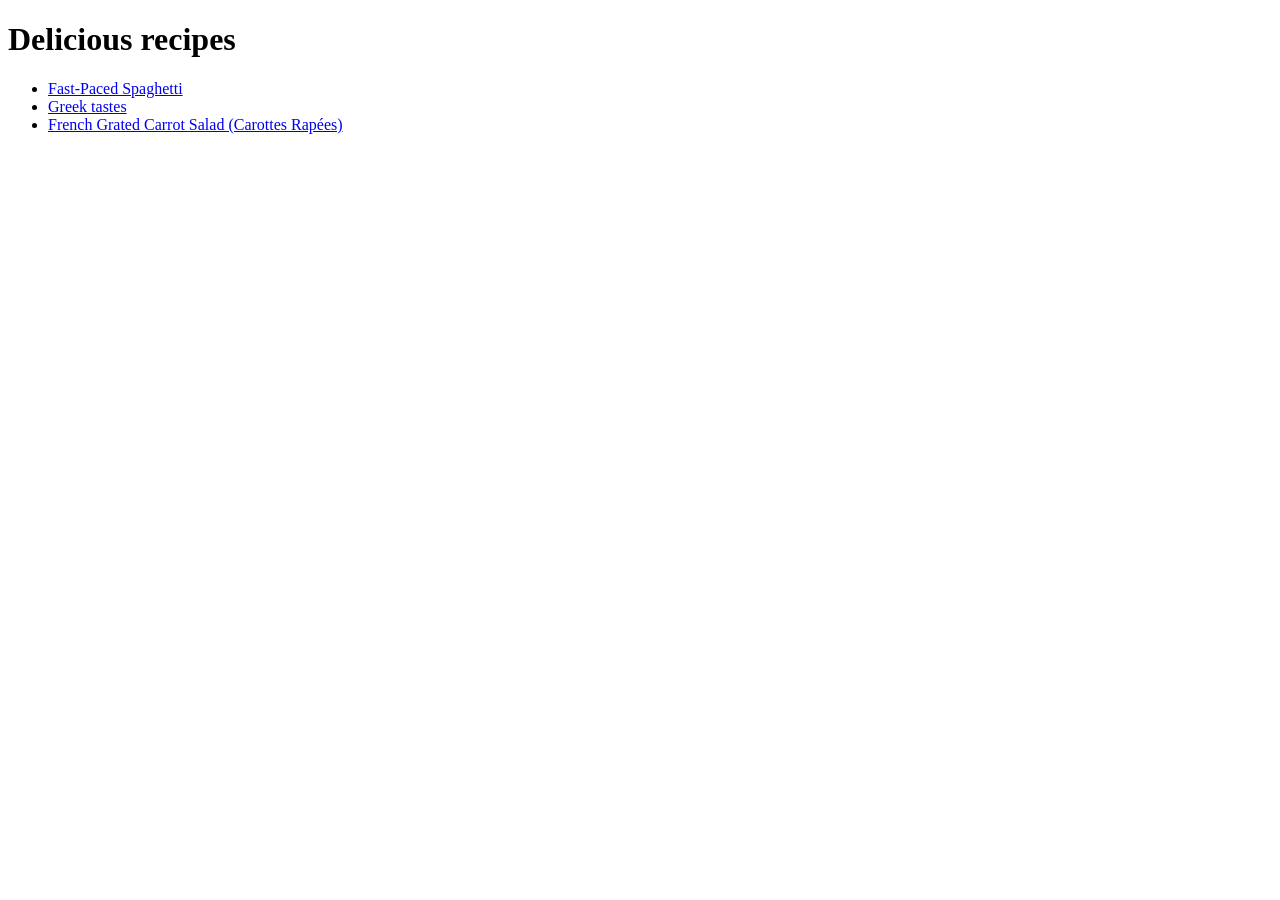
==== index.html @ dd361c44 "I added images" ====
<!doctype html>
<html lang="en">
  <head>
    <meta charset="UTF-8" />
    <meta name="viewport" content="width=device-width, initial-scale=1" />
    <title>Odin Recipes</title>
  </head>
  <body>
    <h1>Delicious recipes</h1>
    <ul>
      <li><a href="./recipes/spaghetti.html">Fast-Paced Spaghetti</a></li>
      <li><a href="./recipes/moussaka.html">Greek tastes</a></li>
      <li>
        <a href="./recipes/carrot.html"
          >French Grated Carrot Salad (Carottes Rapées)</a
        >
      </li>
    </ul>
  </body>
</html>
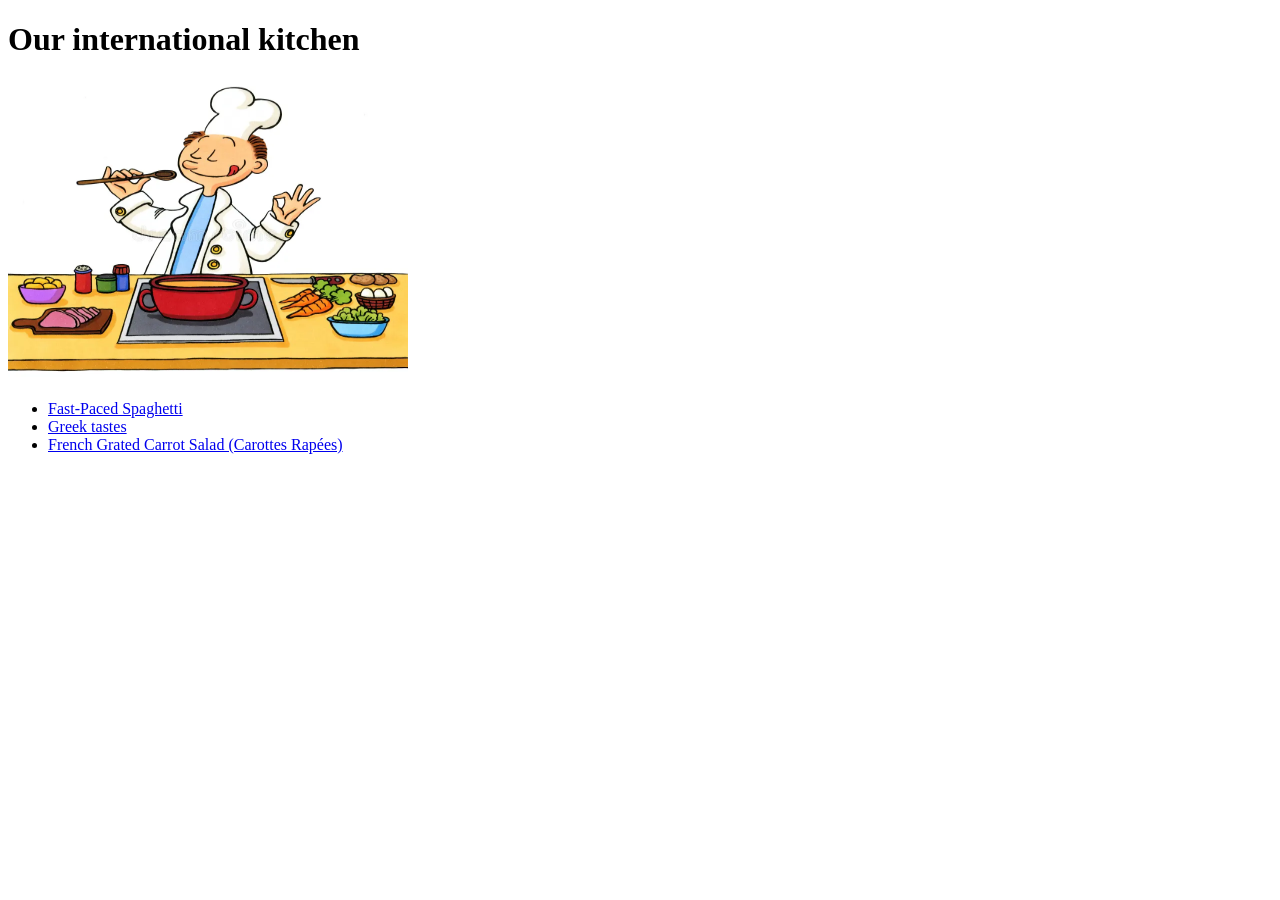
==== commit f72cde85: "Added new links and images" ====
--- a/index.html
+++ b/index.html
@@ -4,9 +4,19 @@
     <meta charset="UTF-8" />
     <meta name="viewport" content="width=device-width, initial-scale=1" />
     <title>Odin Recipes</title>
+    <link
+      rel="stylesheet"
+      href="https://cdnjs.cloudflare.com/ajax/libs/font-awesome/6.5.1/css/all.min.css"
+    />
   </head>
   <body>
-    <h1>Delicious recipes</h1>
+    <h1>Our international kitchen</h1>
+    <img
+      src="../images/cook.webp"
+      width="400"
+      height="300"
+      alt="Happy cartoon chef tasting soup with a wooden spoon"
+    />
     <ul>
       <li><a href="./recipes/spaghetti.html">Fast-Paced Spaghetti</a></li>
       <li><a href="./recipes/moussaka.html">Greek tastes</a></li>
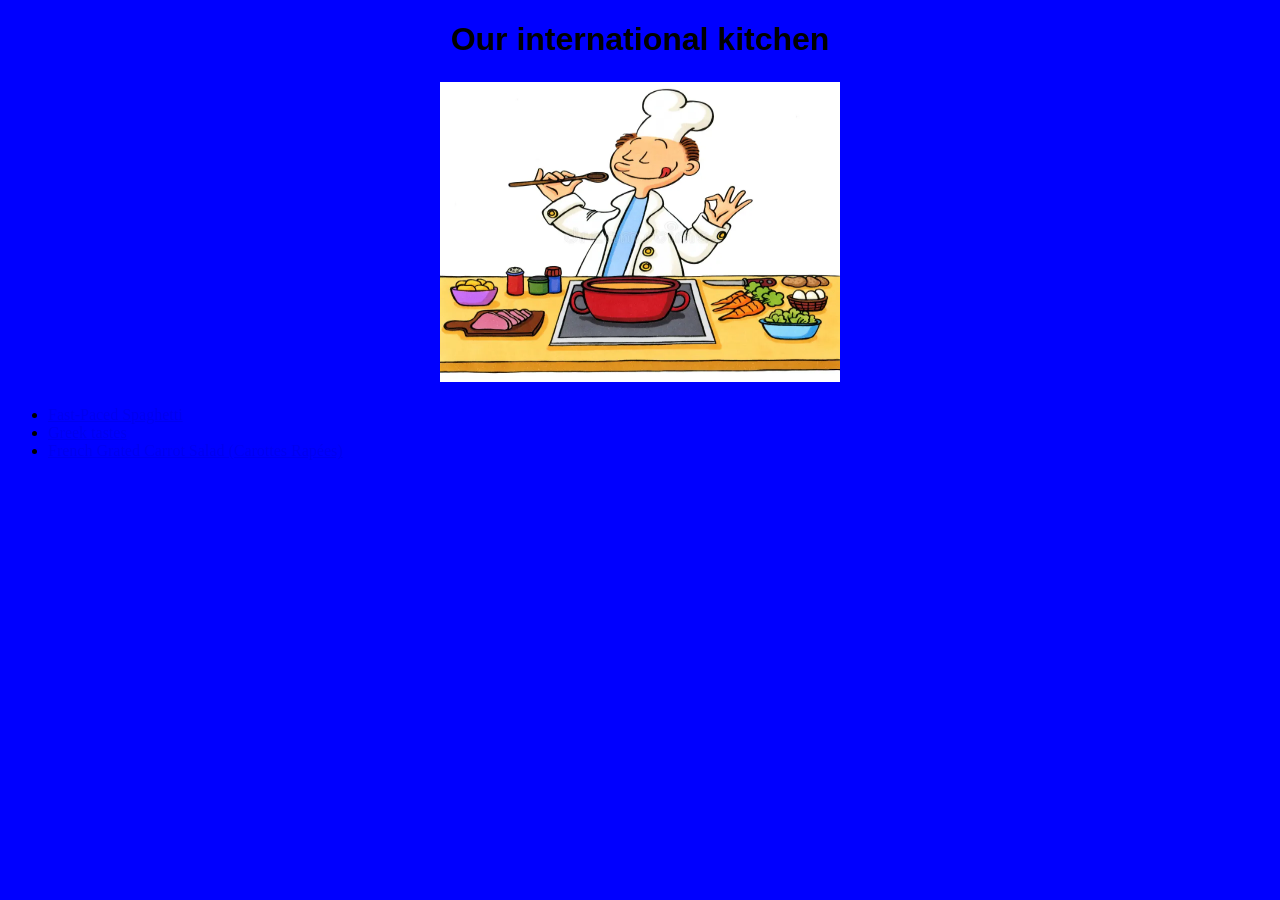
==== commit eecc2b3f: "Updated index.html" ====
--- a/index.html
+++ b/index.html
@@ -3,28 +3,30 @@
   <head>
     <meta charset="UTF-8" />
     <meta name="viewport" content="width=device-width, initial-scale=1" />
-    <title>Odin Recipes</title>
+    <title>Our international kitchen</title>
     <link
       rel="stylesheet"
       href="https://cdnjs.cloudflare.com/ajax/libs/font-awesome/6.5.1/css/all.min.css"
     />
+    <link rel="stylesheet" href="style.css" />
+    <link rel="stylesheet" href="main.css" />
   </head>
   <body>
     <h1>Our international kitchen</h1>
     <img
-      src="../images/cook.webp"
-      width="400"
-      height="300"
+      src="./images/cook.webp"
       alt="Happy cartoon chef tasting soup with a wooden spoon"
     />
-    <ul>
-      <li><a href="./recipes/spaghetti.html">Fast-Paced Spaghetti</a></li>
-      <li><a href="./recipes/moussaka.html">Greek tastes</a></li>
-      <li>
-        <a href="./recipes/carrot.html"
-          >French Grated Carrot Salad (Carottes Rapées)</a
-        >
-      </li>
-    </ul>
+    <div class="list">
+      <ul>
+        <li><a href="./recipes/spaghetti.html">Fast-Paced Spaghetti</a></li>
+        <li><a href="./recipes/moussaka.html">Greek tastes</a></li>
+        <li>
+          <a href="./recipes/carrot.html"
+            >French Grated Carrot Salad (Carottes Rapées)</a
+          >
+        </li>
+      </ul>
+    </div>
   </body>
 </html>
--- a/main.css
+++ b/main.css
@@ -0,0 +1,15 @@
+body {
+  background-color: blue;
+}
+
+h1 {
+  font-family: Arial, Helvetica, sans-serif;
+  text-align: center;
+}
+
+img {
+  display: block;
+  width: 400px;
+  height: 300px;
+  margin: 24px auto;
+}
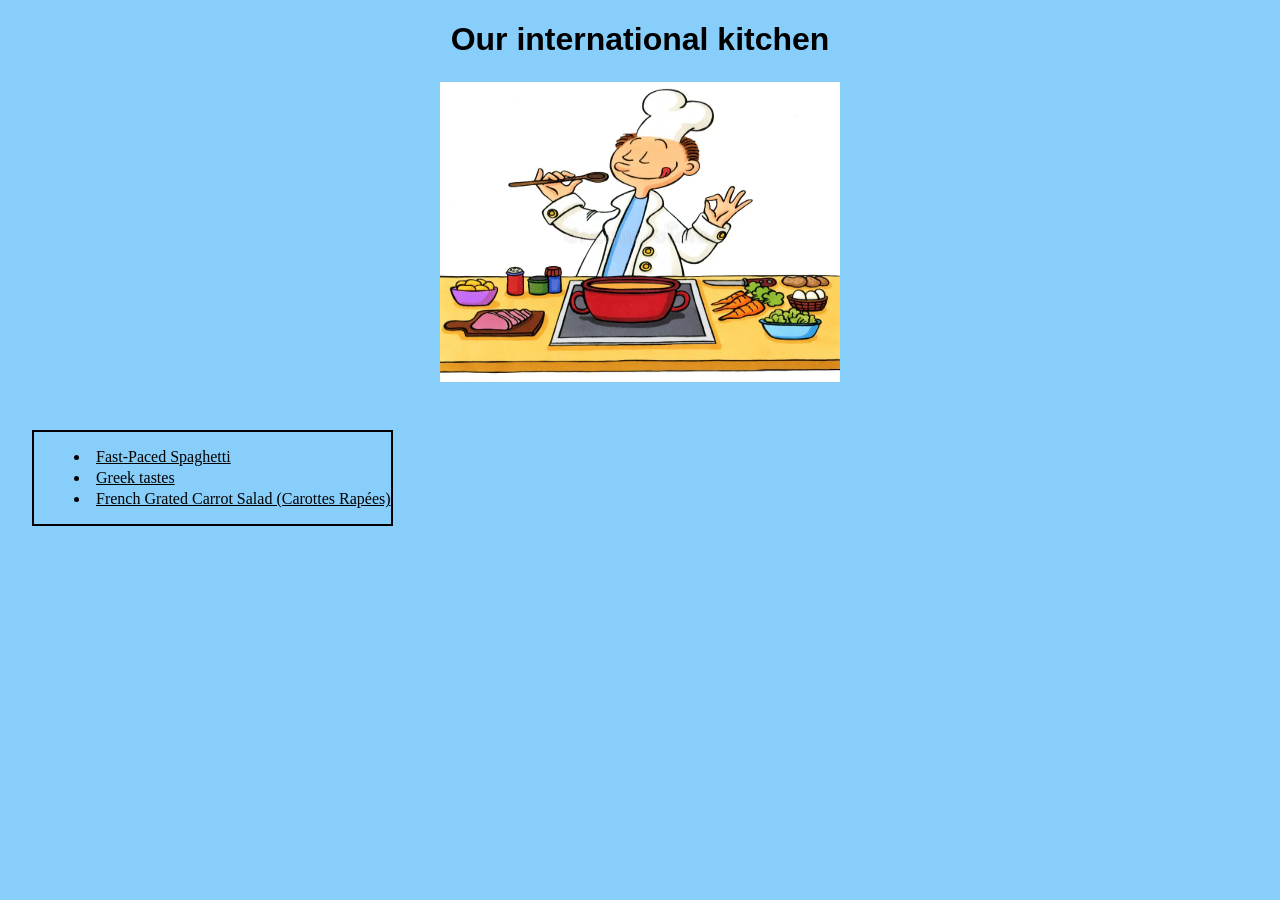
==== commit 373c1a34: "Updated stylesheets codes" ====
--- a/index.html
+++ b/index.html
@@ -8,8 +8,8 @@
       rel="stylesheet"
       href="https://cdnjs.cloudflare.com/ajax/libs/font-awesome/6.5.1/css/all.min.css"
     />
-    <link rel="stylesheet" href="style.css" />
-    <link rel="stylesheet" href="main.css" />
+
+    <link rel="stylesheet" href="styles.css" />
   </head>
   <body>
     <h1>Our international kitchen</h1>
--- a/styles.css
+++ b/styles.css
@@ -0,0 +1,29 @@
+body {
+  background-color: lightskyblue;
+}
+.list {
+  display: inline-block;
+  list-style-position: inside;
+  border: 2px #000 solid;
+  margin: 24px;
+}
+
+li {
+  margin-top: 3px;
+}
+
+a {
+  color: black;
+}
+
+h1 {
+  font-family: Arial, Helvetica, sans-serif;
+  text-align: center;
+}
+
+img {
+  display: block;
+  width: 400px;
+  height: 300px;
+  margin: 24px auto;
+}
